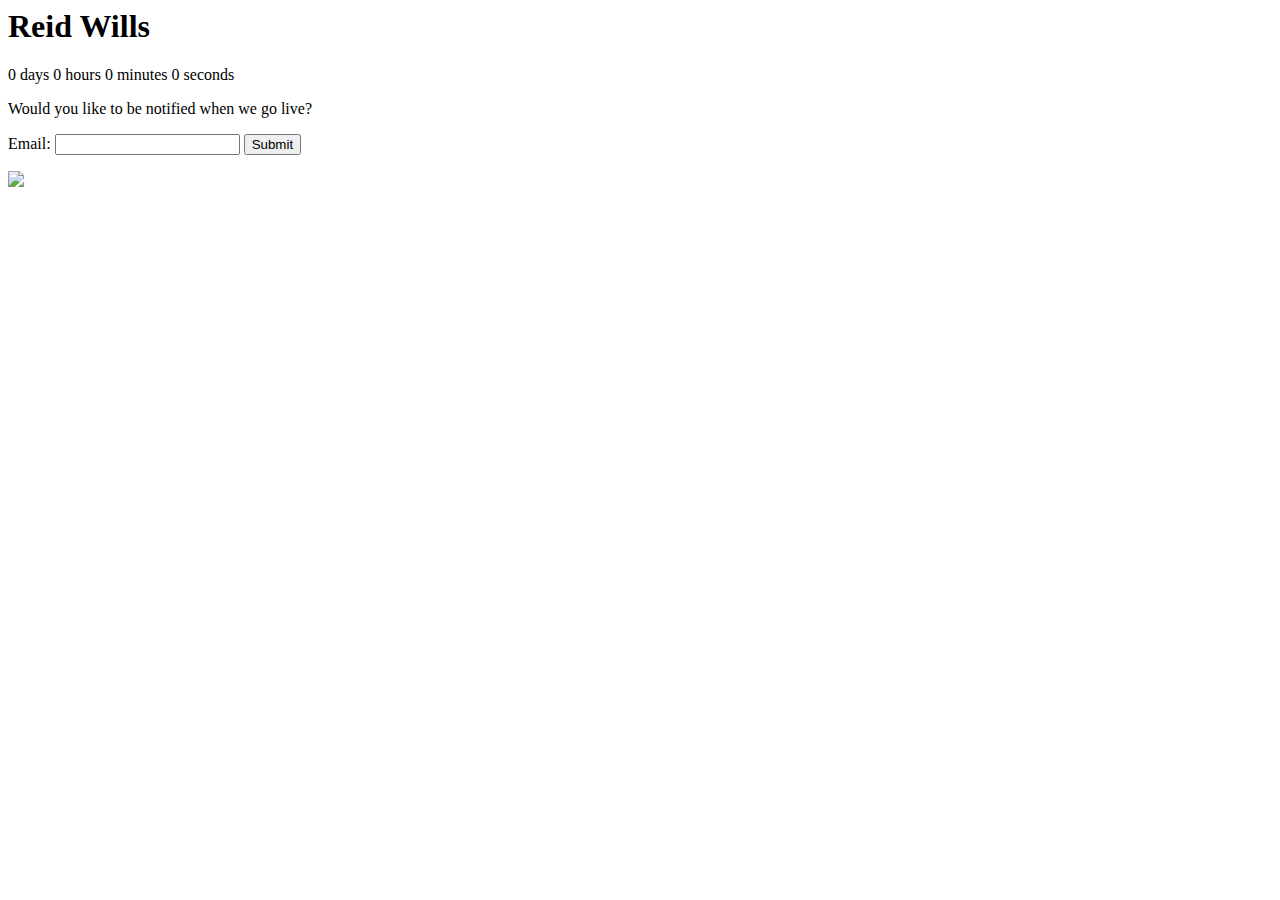
==== DateProject.html @ 1ad290ee "set up about page" ====
<html lang="en">
<head>
  <meta charset="UTF-8">
  <meta name="viewport" content="width=device-width, initial-scale=1.0">
  <title>Document</title>
</head>
<body>
  
  <h1>Reid Wills</h1>
  
  <span id="days">0 days</span>
  <span id="hours">0 hours</span>
  <span id="minutes">0 minutes</span>
  <span id="seconds">0 seconds</span>

  <br>
  <p>
    Would you like to be notified when we go live?
  </p>

  <form>
    Email:
    <input type="text" name="email">
    <input type="submit" name="submit" value="Submit">

  </form>
</main>

<div id="social">

  <img src="https://assets.codepen.io/1240556/social.png" />

</div>
</body>
</html>
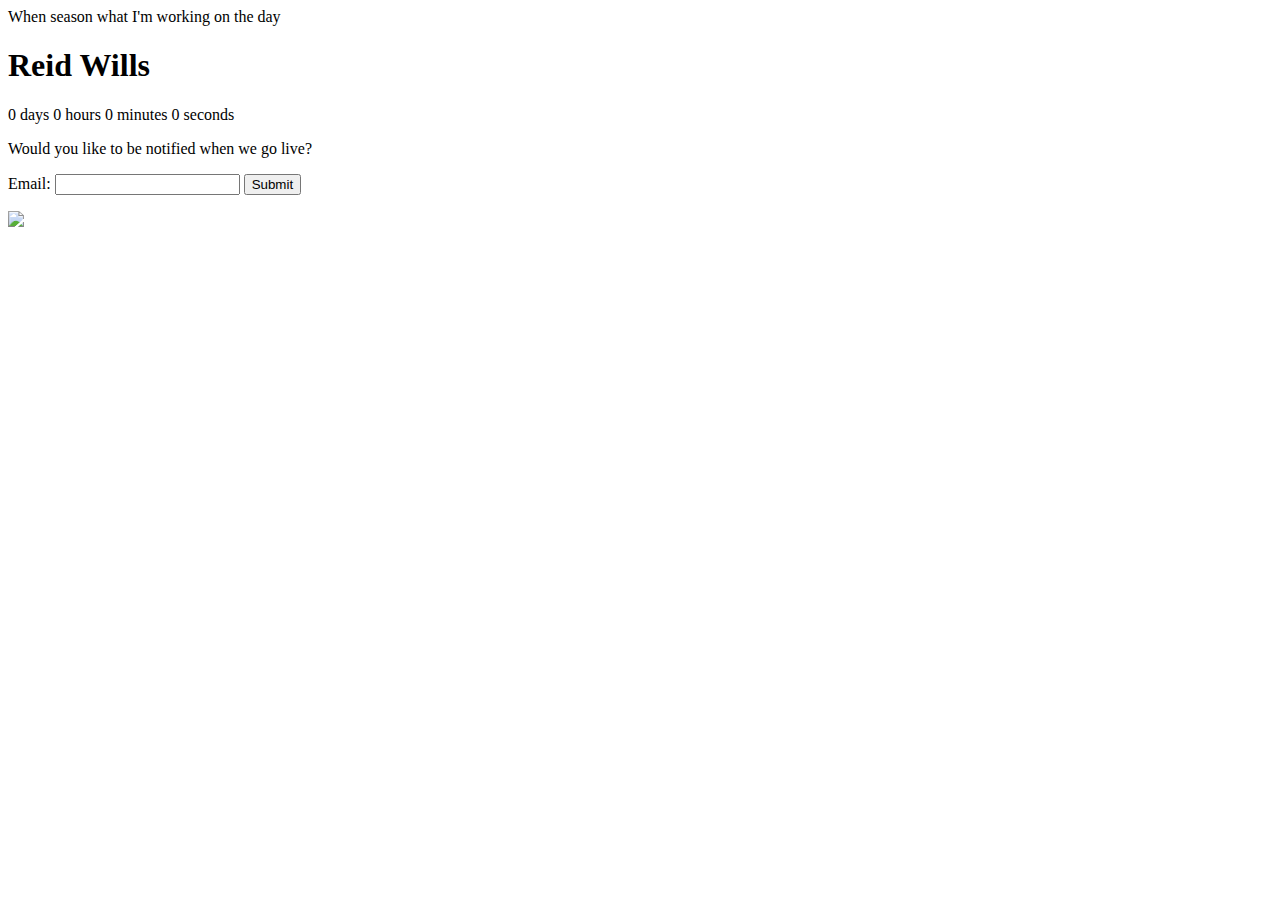
==== commit 3ab82d97: "pushing resume" ====
--- a/DateProject.html
+++ b/DateProject.html
@@ -1,4 +1,4 @@
-<html lang="en">
+When season what I'm working on the day<html lang="en">
 <head>
   <meta charset="UTF-8">
   <meta name="viewport" content="width=device-width, initial-scale=1.0">
